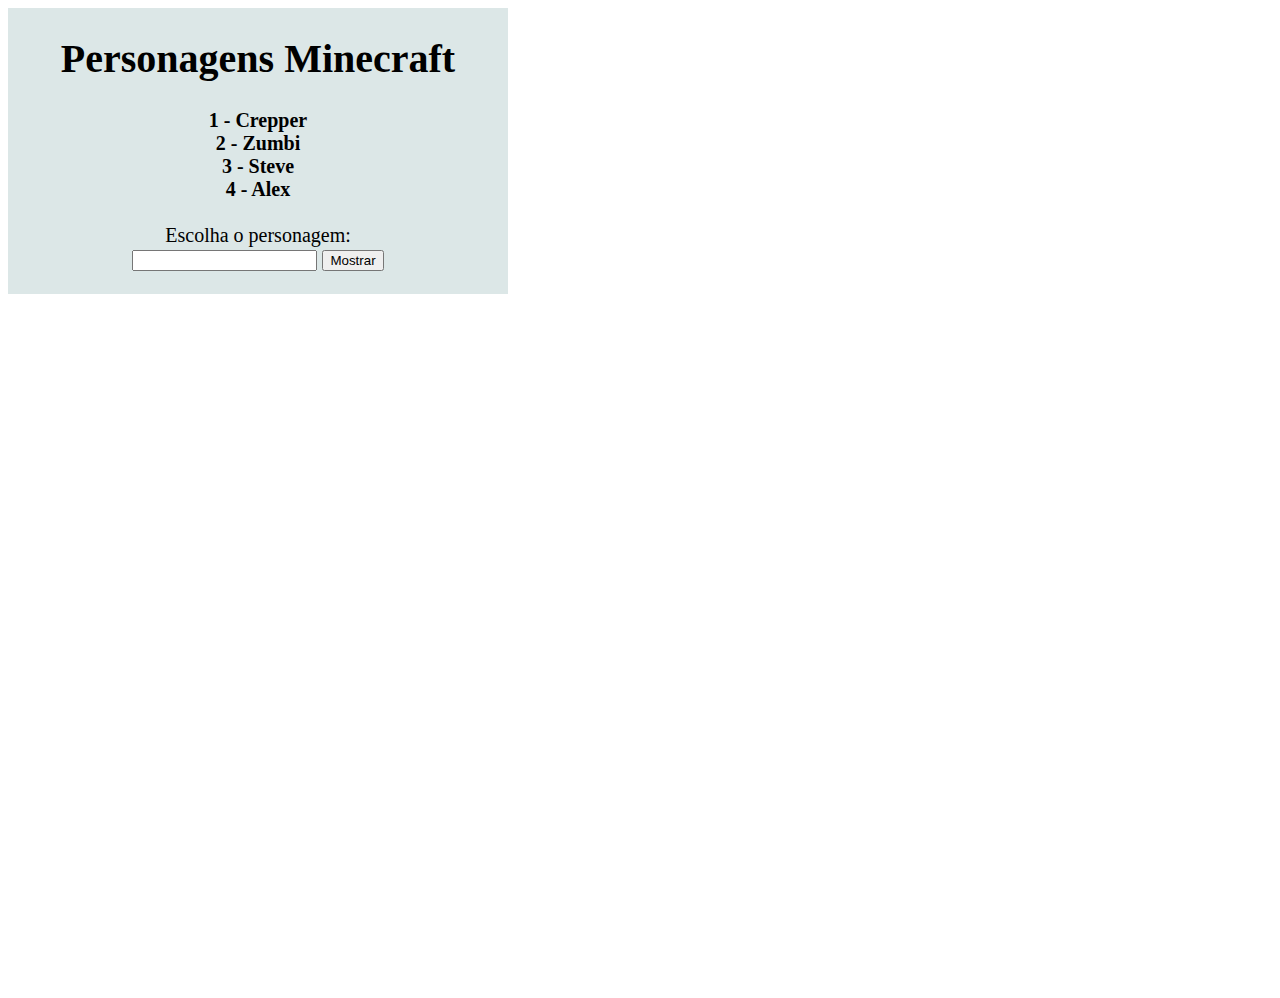
==== after/index.html @ 34d5d737 "Adicionando arquivos" ====
<!DOCTYPE html>
<html lang="pt-br">
<head>
    <meta charset="UTF-8">
    <meta http-equiv="X-UA-Compatible" content="IE=edge">
    <meta name="viewport" content="width=device-width, initial-scale=1.0">
    <link rel="stylesheet" href="style.css">
    <title> Minecraft</title>

</head>
<body>
<div id = 'text'> 
    <h1>Personagens Minecraft</h1>
    <strong>1 - Crepper</strong> <br>
    <strong>2 - Zumbi</strong><br>
    <strong>3 - Steve</strong> <br>
    <strong>4 - Alex</strong> <br><br>
    Escolha o personagem: <br>
    <input type="number" id="escolha">
    <input type="button" value="Mostrar" onclick="mostrar()"><br><br>
</div>
<div id = "desenho">
    <canvas width= "1000" height="700"></canvas>
    <script src="minecraft.js"></script>
    <script src="mostrarCreeper.js"></script>
    <script src="mostrarZumbi.js"></script>
    <script src="mostrarSteve.js"></script>
    <script src="mostrarAlex.js"></script>
</div>
    
</body>

</html>
---- after/style.css ----
#text{
    text-align: center;
    font-size: 20px;
    width: 500px;
    background-color: rgb(220, 231, 231);
    float:left;
}

#desenho{
    width: 1000px;
    height: 700px;
    float:right;
}
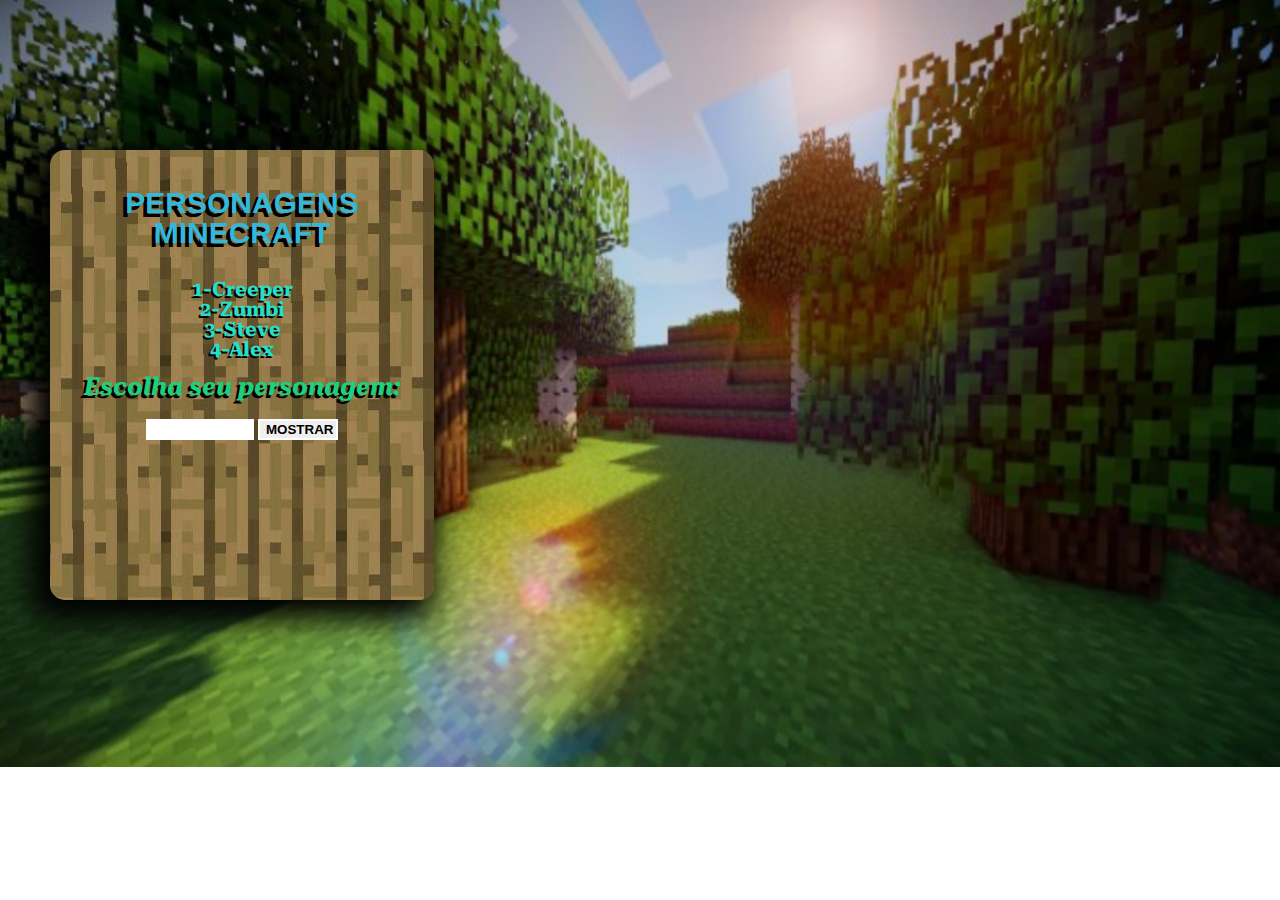
==== commit f314bdaa: "Trocando as pastas" ====
--- a/after/index.html
+++ b/after/index.html
@@ -1,33 +1,42 @@
 <!DOCTYPE html>
 <html lang="pt-br">
-<head>
-    <meta charset="UTF-8">
-    <meta http-equiv="X-UA-Compatible" content="IE=edge">
-    <meta name="viewport" content="width=device-width, initial-scale=1.0">
-    <link rel="stylesheet" href="style.css">
-    <title> Minecraft</title>
-
-</head>
-<body>
-<div id = 'text'> 
-    <h1>Personagens Minecraft</h1>
-    <strong>1 - Crepper</strong> <br>
-    <strong>2 - Zumbi</strong><br>
-    <strong>3 - Steve</strong> <br>
-    <strong>4 - Alex</strong> <br><br>
-    Escolha o personagem: <br>
-    <input type="number" id="escolha">
-    <input type="button" value="Mostrar" onclick="mostrar()"><br><br>
-</div>
-<div id = "desenho">
-    <canvas width= "1000" height="700"></canvas>
-    <script src="minecraft.js"></script>
-    <script src="mostrarCreeper.js"></script>
-    <script src="mostrarZumbi.js"></script>
-    <script src="mostrarSteve.js"></script>
-    <script src="mostrarAlex.js"></script>
-</div>
-    
-</body>
-
-</html>+	<head>
+		<meta charset="UTF-8" />
+		<meta http-equiv="X-UA-Compatible" content="IE=edge" />
+		<meta name="viewport" content="width=device-width, initial-scale=1.0" />
+		<title>Minecraft</title>
+		<link rel="stylesheet" href="reset.css" />
+		<link rel="stylesheet" href="style.css" />
+		<link rel="preconnect" href="https://fonts.googleapis.com" />
+		<link rel="preconnect" href="https://fonts.gstatic.com" crossorigin />
+		<link
+			href="https://fonts.googleapis.com/css2?family=Roboto+Serif:wght@100&display=swap"
+			rel="stylesheet"
+		/>
+	</head>
+	<body>
+		<main>
+			<section class="texto">
+				<h1>Personagens Minecraft</h1>
+				<br />
+				<ul>
+					<li>1-Creeper</li>
+					<li>2-Zumbi</li>
+					<li>3-Steve</li>
+					<li>4-Alex</li>
+				</ul>
+				<h2><strong>Escolha seu personagem:</strong></h2>
+				<input type="number" id="numero" class="numero" />
+				<input type="button" class="botao" value="Mostrar" onclick="mostra()" />
+			</section>
+			<section class="desenho">
+				<canvas width="600" height="700"></canvas>
+				<script src="minecraft.js"></script>
+				<script src="creeper.js"></script>
+				<script src="zumbi.js"></script>
+				<script src="steve.js"></script>
+				<script src="alex.js"></script>
+			</section>
+		</main>
+	</body>
+</html>
--- a/after/style.css
+++ b/after/style.css
@@ -1,13 +1,74 @@
-#text{
-    text-align: center;
-    font-size: 20px;
-    width: 500px;
-    background-color: rgb(220, 231, 231);
-    float:left;
+body {
+    background: url(imagens/fundo-arvores000.png);
+    background-repeat: no-repeat;
+    background-position: center center;
+    background-size: 100% 100%;
+
 }
 
-#desenho{
-    width: 1000px;
-    height: 700px;
-    float:right;
+.texto {
+    font-family: 'Roboto Serif', sans-serif;
+    background: url(imagens/madeira.jpg);
+    width: 30%;
+    height: 50%;
+    text-align: center;
+    display: inline-block;
+    margin: 150px 50px;
+    position: absolute;
+    border-radius: 15px;
+    box-shadow: -10px 10px 30px 10px #000000;
+}
+
+h1 {
+
+    color: #32b8da;
+    padding-top: 10%;
+    font-size: 30px;
+    font-weight: bold;
+    font-family: 'Segoe UI', Tahoma, Geneva, Verdana, sans-serif;
+    text-transform: uppercase;
+    text-shadow: -4px 4px #000000;
+}
+
+ul {
+    color: #27dfc6;
+    font-size: 20px;
+    font-weight: bold;
+    text-align: center;
+    padding-top: 15px;
+    text-shadow: -2px 2px #000000;
+}
+
+h2 {
+    color: #1ecf7d;
+    font-size: 25px;
+    font-weight: bold;
+    font-style: italic;
+    text-align: center;
+    padding-top: 15px;
+    text-shadow: -3px 3px #000000;
+}
+
+.numero {
+    width: 100px;
+    border: 2px solid #FFFFFF;
+    position: relative;
+    text-align: center;
+    font-size: auto;
+    font-weight: bold;
+    margin-top: 5%;
+}
+
+.botao {
+    width: 80px;
+    border: 2px solid #FFFFFF;
+    text-transform: uppercase;
+    font-weight: bold;
+}
+
+.desenho {
+    position: relative;
+    display: inline-block;
+    margin: 5% 0 0 35%;
+
 }